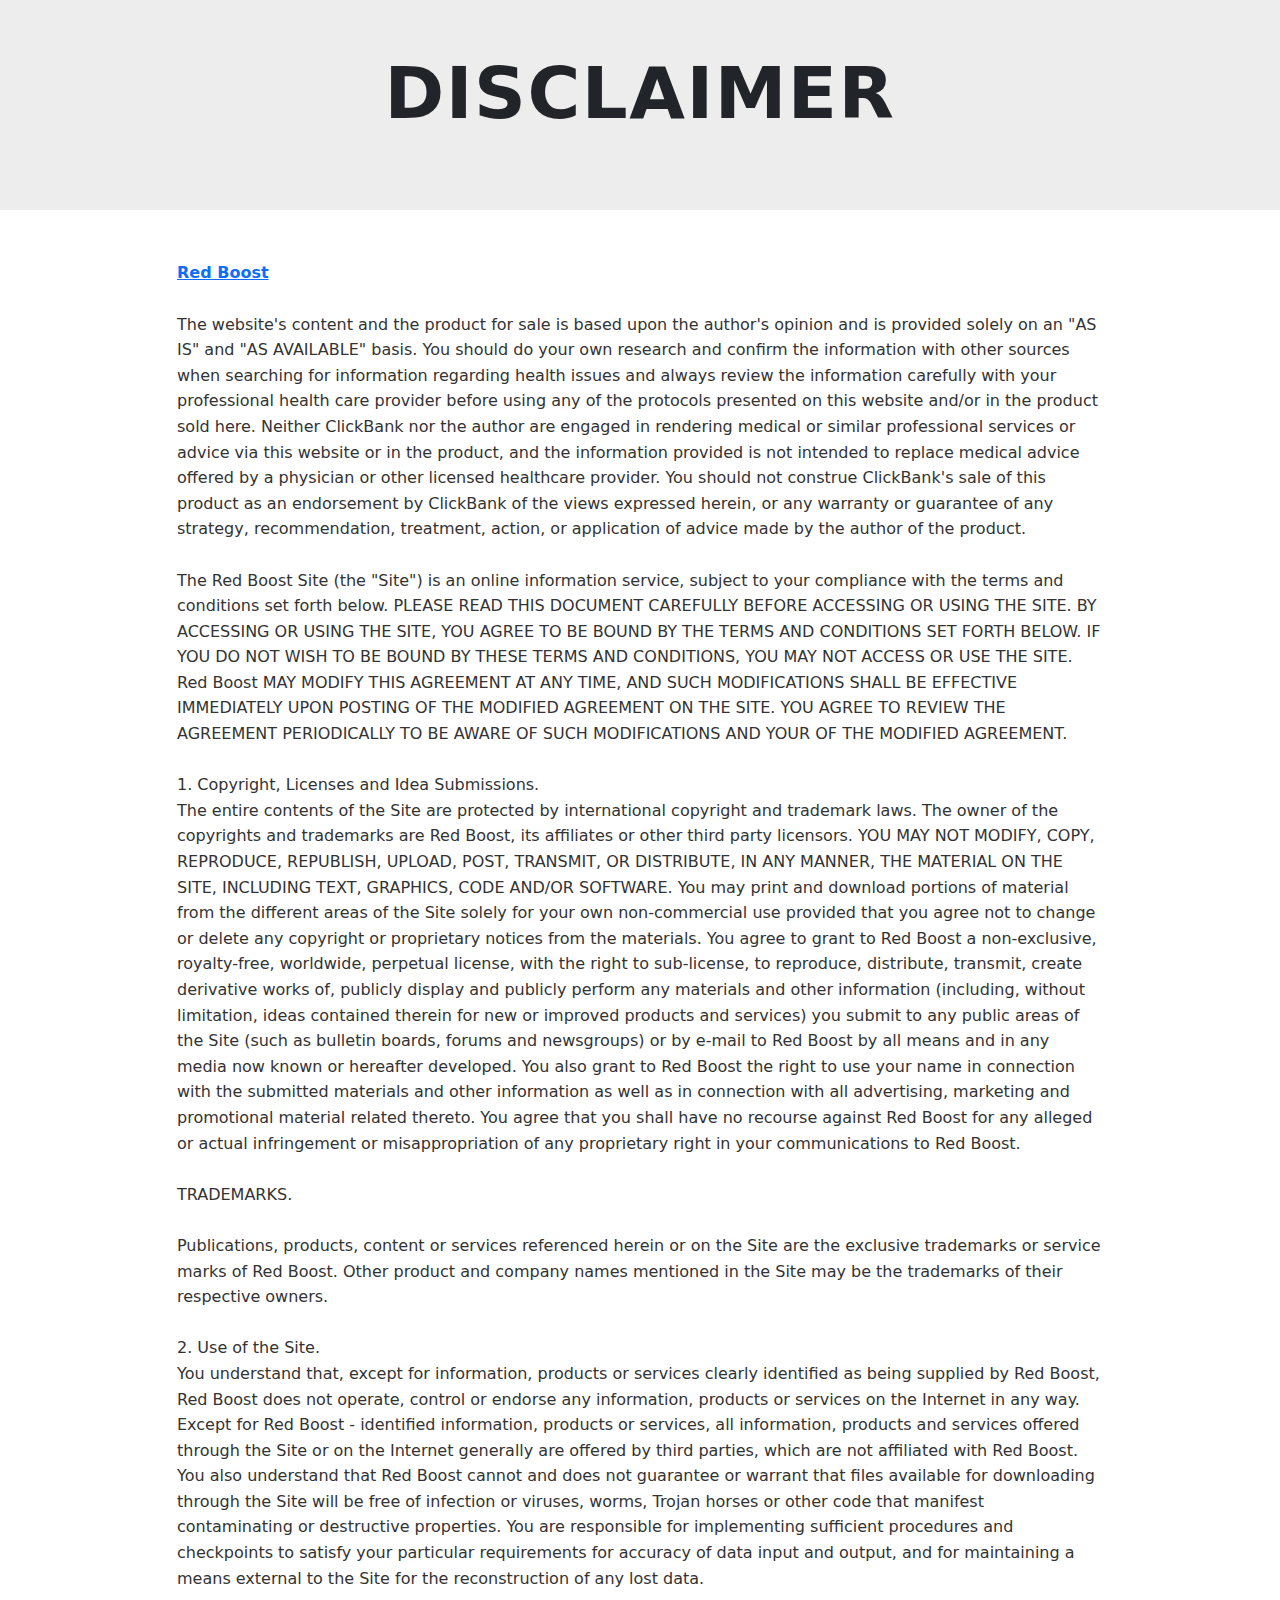
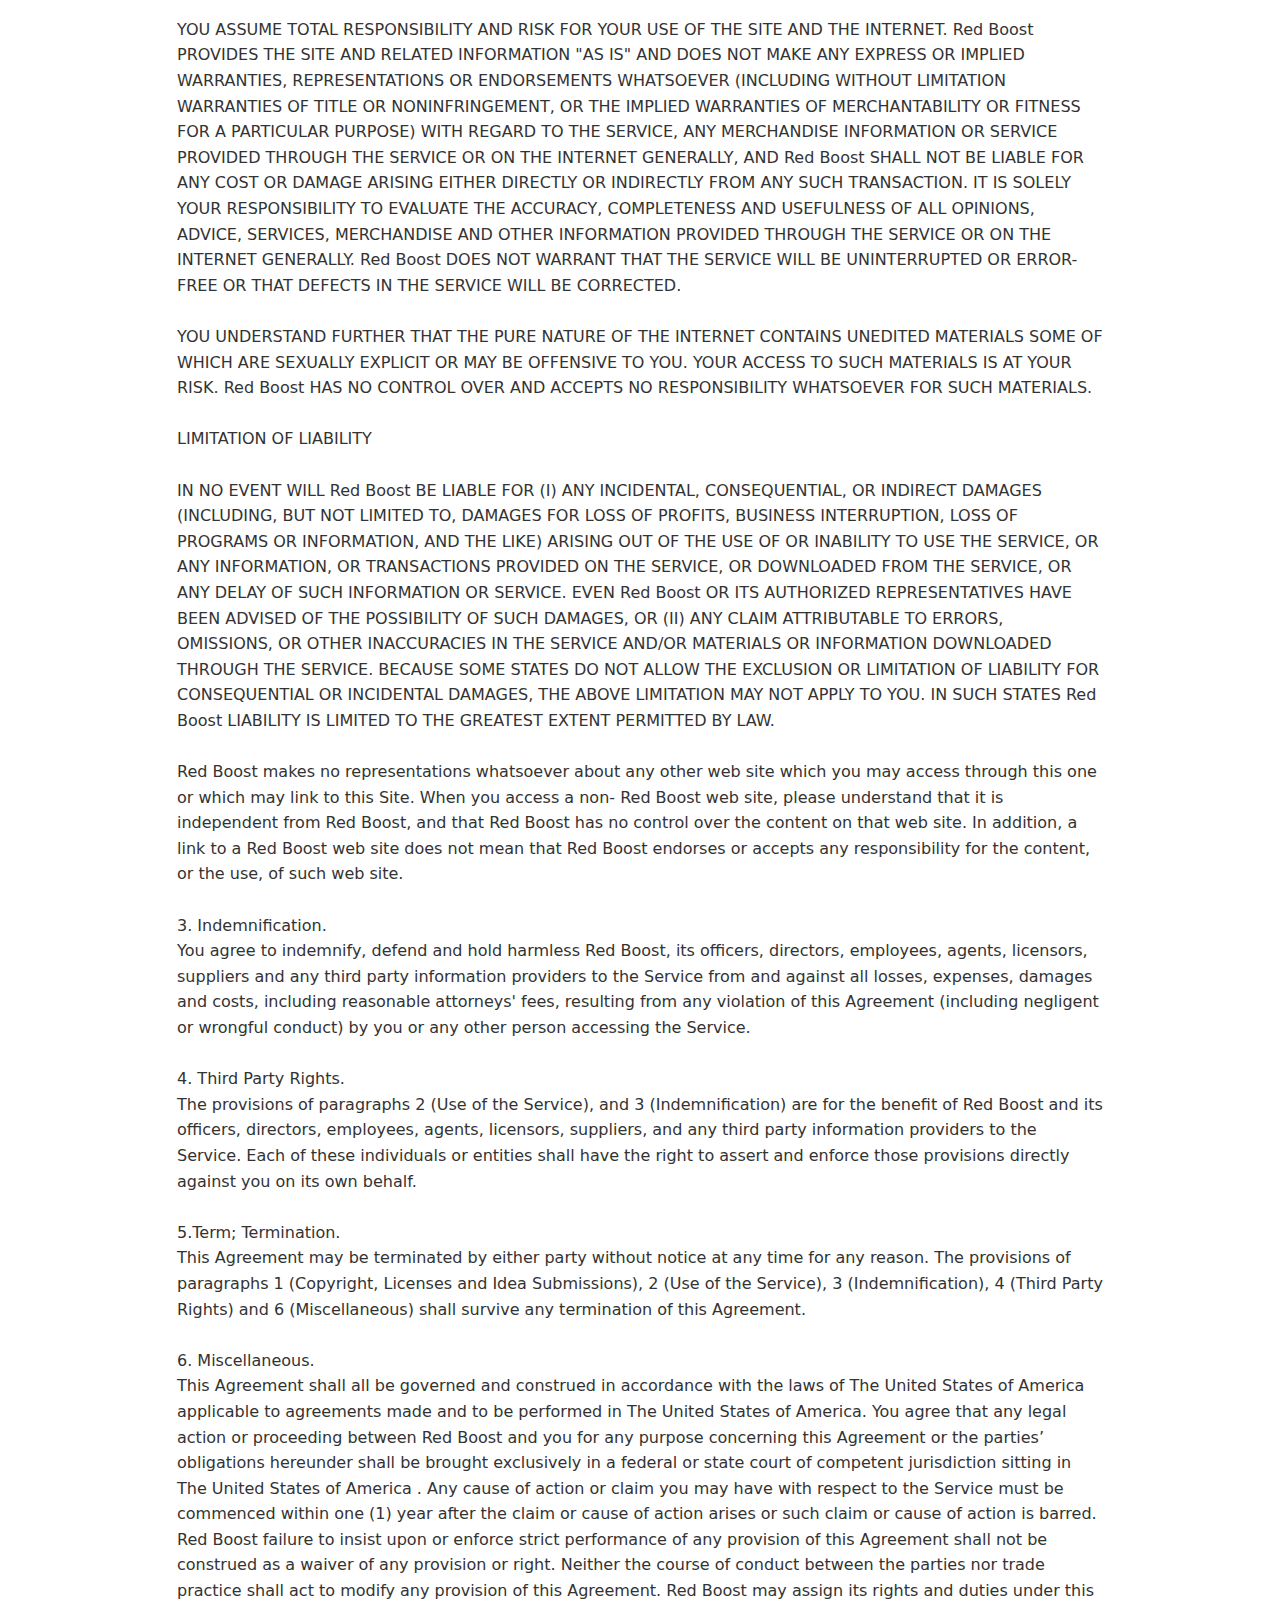
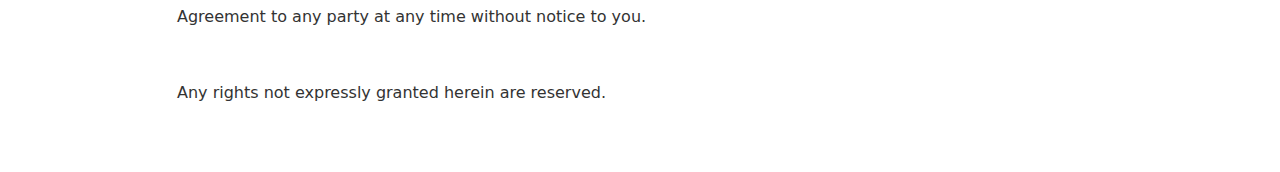
==== disclaimer.html @ dc1be2f3 "Add files via upload" ====
<!DOCTYPE html>
<html>
<head>
    <meta charset="UTF-8">
    <meta http-equiv="X-UA-Compatible" content="IE=edge">
    <meta name="viewport" content="width=device-width, initial-scale=1, minimum-scale=1">
    <title>Disclaimer</title>
    <link rel="stylesheet" href="assets/bootstrap/css/bootstrap.min.css">
    <link rel="stylesheet" href="https://fonts.googleapis.com/css?family=Jost:100,200,300,400,500,600,700,800,900,100i,200i,300i,400i,500i,600i,700i,800i,900i&display=swap">
    <style>
        .title-section {
            background-color: #ededed;
            padding: 50px 0;
            text-align: center;
        }
        .title-section h1 {
            font-weight: bold;
            letter-spacing: 1.5px;
        }
        .content-section {
            padding: 50px 0;
        }
        .content-section p {
            line-height: 1.6;
            color: #333;
        }
    </style>
</head>
<body>
    <section class="title-section">
        <div class="container">
            <div class="row justify-content-center">
                <div class="col-md-12 col-lg-12">
                    <h1 class="mbr-section-title mbr-fonts-style mb-4 display-2">DISCLAIMER</h1>
                </div>
            </div>
        </div>
    </section>
    <section class="content-section">
        <div class="container">
            <div class="row justify-content-center">
                <div class="col-md-12 col-lg-10">
                   
                


                    <p><a href="https://my-redboost.us" class="text-primary"><strong>Red Boost</strong></a><br><br>The website's content and the product for sale is based upon the author's opinion and is provided solely on an "AS IS" and "AS AVAILABLE" basis. You should do your own research and confirm the information with other sources when searching for information regarding health issues and always review the information carefully with your professional health care provider before using any of the protocols presented on this website and/or in the product sold here. Neither ClickBank nor the author are engaged in rendering medical or similar professional services or advice via this website or in the product, and the information provided is not intended to replace medical advice offered by a physician or other licensed healthcare provider. You should not construe ClickBank's sale of this product as an endorsement by ClickBank of the views expressed herein, or any warranty or guarantee of any strategy, recommendation, treatment, action, or application of advice made by the author of the product.
                        <br>
                        <br>The Red Boost Site (the "Site") is an online information service, subject to your compliance with the terms and conditions set forth below. PLEASE READ THIS DOCUMENT CAREFULLY BEFORE ACCESSING OR USING THE SITE. BY ACCESSING OR USING THE SITE, YOU AGREE TO BE BOUND BY THE TERMS AND CONDITIONS SET FORTH BELOW. IF YOU DO NOT WISH TO BE BOUND BY THESE TERMS AND CONDITIONS, YOU MAY NOT ACCESS OR USE THE SITE. Red Boost MAY MODIFY THIS AGREEMENT AT ANY TIME, AND SUCH MODIFICATIONS SHALL BE EFFECTIVE IMMEDIATELY UPON POSTING OF THE MODIFIED AGREEMENT ON THE SITE. YOU AGREE TO REVIEW THE AGREEMENT PERIODICALLY TO BE AWARE OF SUCH MODIFICATIONS AND YOUR OF THE MODIFIED AGREEMENT.
                        <br>
                        <br>1. Copyright, Licenses and Idea Submissions.
                        <br>The entire contents of the Site are protected by international copyright and trademark laws. The owner of the copyrights and trademarks are Red Boost, its affiliates or other third party licensors. YOU MAY NOT MODIFY, COPY, REPRODUCE, REPUBLISH, UPLOAD, POST, TRANSMIT, OR DISTRIBUTE, IN ANY MANNER, THE MATERIAL ON THE SITE, INCLUDING TEXT, GRAPHICS, CODE AND/OR SOFTWARE. You may print and download portions of material from the different areas of the Site solely for your own non-commercial use provided that you agree not to change or delete any copyright or proprietary notices from the materials. You agree to grant to Red Boost a non-exclusive, royalty-free, worldwide, perpetual license, with the right to sub-license, to reproduce, distribute, transmit, create derivative works of, publicly display and publicly perform any materials and other information (including, without limitation, ideas contained therein for new or improved products and services) you submit to any public areas of the Site (such as bulletin boards, forums and newsgroups) or by e-mail to Red Boost by all means and in any media now known or hereafter developed. You also grant to Red Boost the right to use your name in connection with the submitted materials and other information as well as in connection with all advertising, marketing and promotional material related thereto. You agree that you shall have no recourse against Red Boost for any alleged or actual infringement or misappropriation of any proprietary right in your communications to Red Boost.
                        <br>
                        <br>TRADEMARKS.
                        <br>
                        <br>Publications, products, content or services referenced herein or on the Site are the exclusive trademarks or service marks of Red Boost. Other product and company names mentioned in the Site may be the trademarks of their respective owners. 
                        <br>
                        <br>2. Use of the Site.
                        <br>You understand that, except for information, products or services clearly identified as being supplied by Red Boost, Red Boost does not operate, control or endorse any information, products or services on the Internet in any way. Except for Red Boost - identified information, products or services, all information, products and services offered through the Site or on the Internet generally are offered by third parties, which are not affiliated with Red Boost. You also understand that Red Boost cannot and does not guarantee or warrant that files available for downloading through the Site will be free of infection or viruses, worms, Trojan horses or other code that manifest contaminating or destructive properties. You are responsible for implementing sufficient procedures and checkpoints to satisfy your particular requirements for accuracy of data input and output, and for maintaining a means external to the Site for the reconstruction of any lost data.
                        <br>
                        <br>YOU ASSUME TOTAL RESPONSIBILITY AND RISK FOR YOUR USE OF THE SITE AND THE INTERNET. Red Boost PROVIDES THE SITE AND RELATED INFORMATION "AS IS" AND DOES NOT MAKE ANY EXPRESS OR IMPLIED WARRANTIES, REPRESENTATIONS OR ENDORSEMENTS WHATSOEVER (INCLUDING WITHOUT LIMITATION WARRANTIES OF TITLE OR NONINFRINGEMENT, OR THE IMPLIED WARRANTIES OF MERCHANTABILITY OR FITNESS FOR A PARTICULAR PURPOSE) WITH REGARD TO THE SERVICE, ANY MERCHANDISE INFORMATION OR SERVICE PROVIDED THROUGH THE SERVICE OR ON THE INTERNET GENERALLY, AND Red Boost SHALL NOT BE LIABLE FOR ANY COST OR DAMAGE ARISING EITHER DIRECTLY OR INDIRECTLY FROM ANY SUCH TRANSACTION. IT IS SOLELY YOUR RESPONSIBILITY TO EVALUATE THE ACCURACY, COMPLETENESS AND USEFULNESS OF ALL OPINIONS, ADVICE, SERVICES, MERCHANDISE AND OTHER INFORMATION PROVIDED THROUGH THE SERVICE OR ON THE INTERNET GENERALLY. Red Boost DOES NOT WARRANT THAT THE SERVICE WILL BE UNINTERRUPTED OR ERROR-FREE OR THAT DEFECTS IN THE SERVICE WILL BE CORRECTED. 
                        <br>
                        <br>YOU UNDERSTAND FURTHER THAT THE PURE NATURE OF THE INTERNET CONTAINS UNEDITED MATERIALS SOME OF WHICH ARE SEXUALLY EXPLICIT OR MAY BE OFFENSIVE TO YOU. YOUR ACCESS TO SUCH MATERIALS IS AT YOUR RISK. Red Boost HAS NO CONTROL OVER AND ACCEPTS NO RESPONSIBILITY WHATSOEVER FOR SUCH MATERIALS.
                        <br>
                        <br>LIMITATION OF LIABILITY
                        <br>
                        <br>IN NO EVENT WILL Red Boost BE LIABLE FOR (I) ANY INCIDENTAL, CONSEQUENTIAL, OR INDIRECT DAMAGES (INCLUDING, BUT NOT LIMITED TO, DAMAGES FOR LOSS OF PROFITS, BUSINESS INTERRUPTION, LOSS OF PROGRAMS OR INFORMATION, AND THE LIKE) ARISING OUT OF THE USE OF OR INABILITY TO USE THE SERVICE, OR ANY INFORMATION, OR TRANSACTIONS PROVIDED ON THE SERVICE, OR DOWNLOADED FROM THE SERVICE, OR ANY DELAY OF SUCH INFORMATION OR SERVICE. EVEN Red Boost OR ITS AUTHORIZED REPRESENTATIVES HAVE BEEN ADVISED OF THE POSSIBILITY OF SUCH DAMAGES, OR (II) ANY CLAIM ATTRIBUTABLE TO ERRORS, OMISSIONS, OR OTHER INACCURACIES IN THE SERVICE AND/OR MATERIALS OR INFORMATION DOWNLOADED THROUGH THE SERVICE. BECAUSE SOME STATES DO NOT ALLOW THE EXCLUSION OR LIMITATION OF LIABILITY FOR CONSEQUENTIAL OR INCIDENTAL DAMAGES, THE ABOVE LIMITATION MAY NOT APPLY TO YOU. IN SUCH STATES Red Boost LIABILITY IS LIMITED TO THE GREATEST EXTENT PERMITTED BY LAW.
                        <br>
                        <br>Red Boost makes no representations whatsoever about any other web site which you may access through this one or which may link to this Site. When you access a non- Red Boost web site, please understand that it is independent from Red Boost, and that Red Boost has no control over the content on that web site. In addition, a link to a Red Boost web site does not mean that Red Boost endorses or accepts any responsibility for the content, or the use, of such web site.
                        <br>
                        <br>3. Indemnification.
                        <br>You agree to indemnify, defend and hold harmless Red Boost, its officers, directors, employees, agents, licensors, suppliers and any third party information providers to the Service from and against all losses, expenses, damages and costs, including reasonable attorneys' fees, resulting from any violation of this Agreement (including negligent or wrongful conduct) by you or any other person accessing the Service.
                        <br>
                        <br>4. Third Party Rights.
                        <br>The provisions of paragraphs 2 (Use of the Service), and 3 (Indemnification) are for the benefit of Red Boost and its officers, directors, employees, agents, licensors, suppliers, and any third party information providers to the Service. Each of these individuals or entities shall have the right to assert and enforce those provisions directly against you on its own behalf.
                        <br>
                        <br>5.Term; Termination.
                        <br>This Agreement may be terminated by either party without notice at any time for any reason. The provisions of paragraphs 1 (Copyright, Licenses and Idea Submissions), 2 (Use of the Service), 3 (Indemnification), 4 (Third Party Rights) and 6 (Miscellaneous) shall survive any termination of this Agreement. 
                        <br>
                        <br>6. Miscellaneous.
                        <br>This Agreement shall all be governed and construed in accordance with the laws of The United States of America applicable to agreements made and to be performed in The United States of America. You agree that any legal action or proceeding between Red Boost and you for any purpose concerning this Agreement or the parties’ obligations hereunder shall be brought exclusively in a federal or state court of competent jurisdiction sitting in The United States of America . Any cause of action or claim you may have with respect to the Service must be commenced within one (1) year after the claim or cause of action arises or such claim or cause of action is barred. Red Boost failure to insist upon or enforce strict performance of any provision of this Agreement shall not be construed as a waiver of any provision or right. Neither the course of conduct between the parties nor trade practice shall act to modify any provision of this Agreement. Red Boost may assign its rights and duties under this Agreement to any party at any time without notice to you.
                        <br>
                        <br>
                        <br>Any rights not expressly granted herein are reserved.<br></p>
                    </div>
                </div>
            </div>
        </section>
    </body>
    </html>
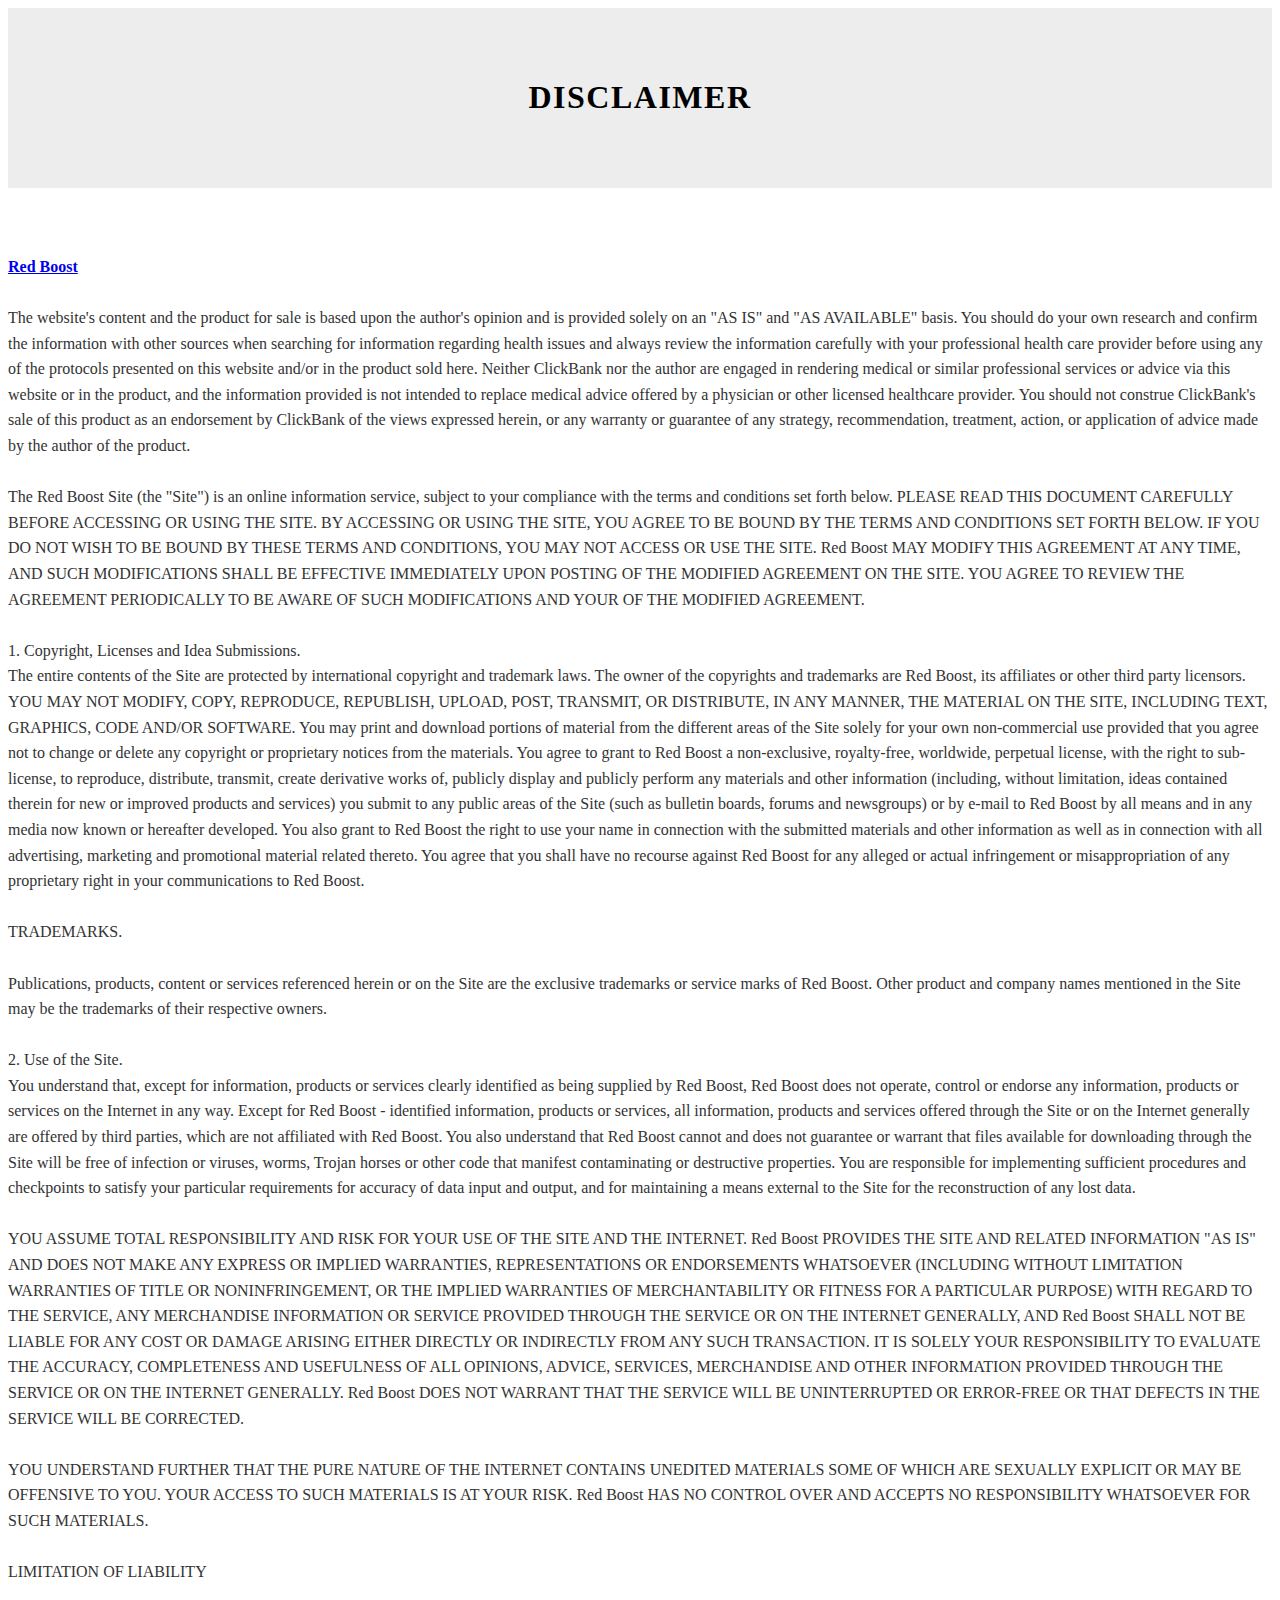
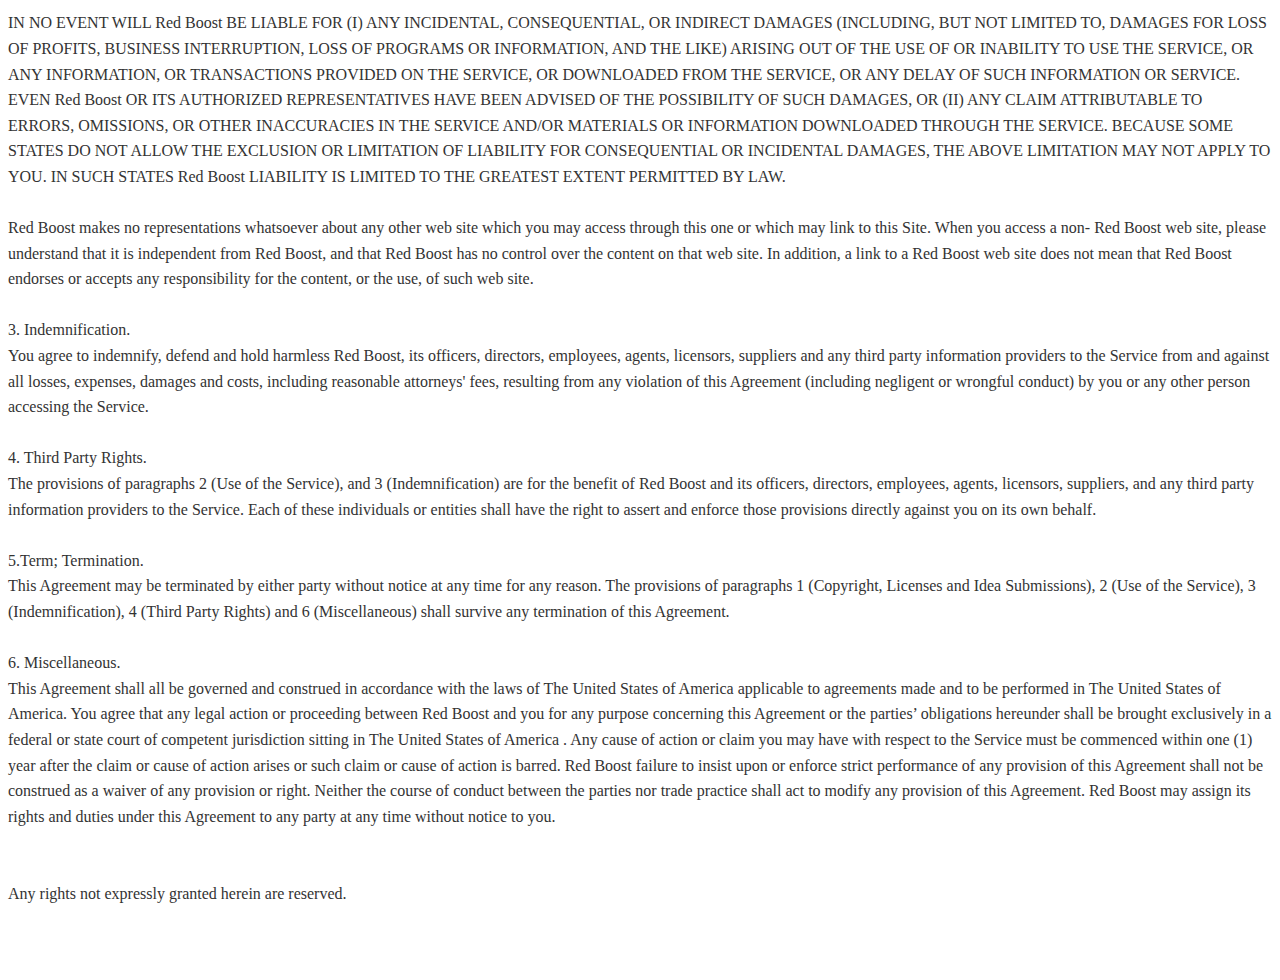
==== commit fb343c6d: "Template-2" ====
--- a/disclaimer.html
+++ b/disclaimer.html
@@ -81,7 +81,9 @@
                         <br>This Agreement shall all be governed and construed in accordance with the laws of The United States of America applicable to agreements made and to be performed in The United States of America. You agree that any legal action or proceeding between Red Boost and you for any purpose concerning this Agreement or the parties’ obligations hereunder shall be brought exclusively in a federal or state court of competent jurisdiction sitting in The United States of America . Any cause of action or claim you may have with respect to the Service must be commenced within one (1) year after the claim or cause of action arises or such claim or cause of action is barred. Red Boost failure to insist upon or enforce strict performance of any provision of this Agreement shall not be construed as a waiver of any provision or right. Neither the course of conduct between the parties nor trade practice shall act to modify any provision of this Agreement. Red Boost may assign its rights and duties under this Agreement to any party at any time without notice to you.
                         <br>
                         <br>
-                        <br>Any rights not expressly granted herein are reserved.<br></p>
+                        <br>Any rights not expressly granted herein are reserved.
+                        <br>
+                    </p>
                     </div>
                 </div>
             </div>
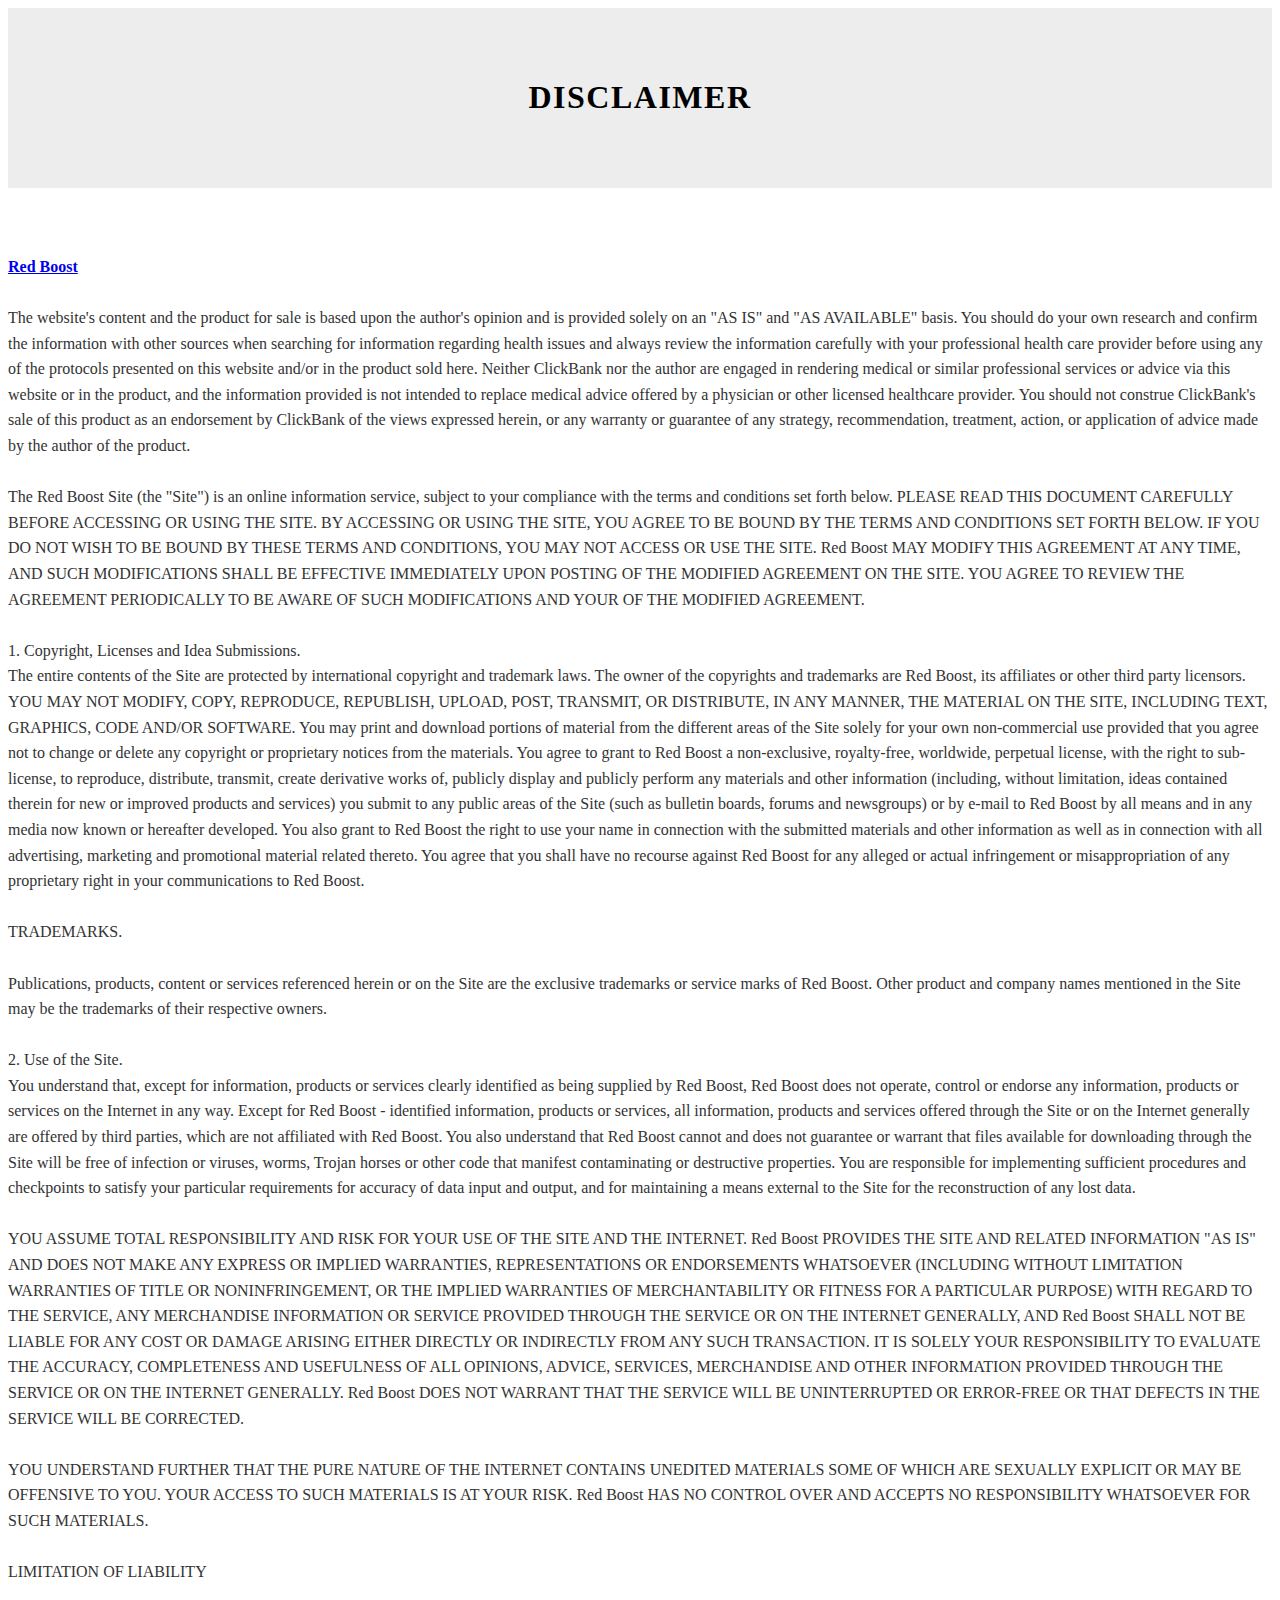
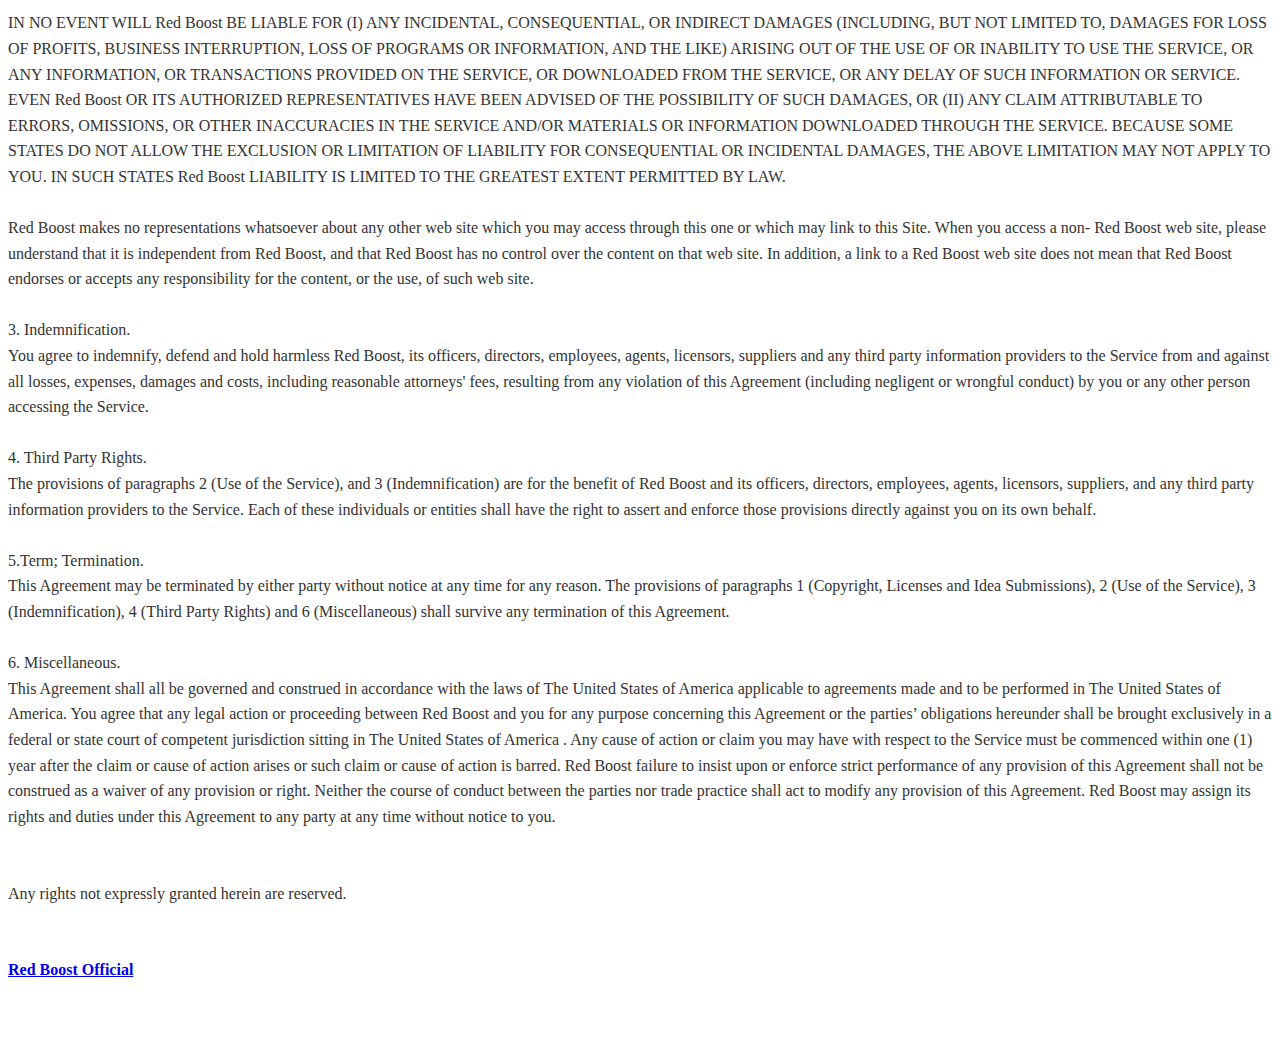
==== commit 2dd16e4b: "update file - Template-1" ====
--- a/disclaimer.html
+++ b/disclaimer.html
@@ -83,6 +83,9 @@
                         <br>
                         <br>Any rights not expressly granted herein are reserved.
                         <br>
+                        <br>
+                        <br><a href="https://my-redboost.us/official" class="text-primary"><strong>Red Boost Official</strong></a>
+                        <br>
                     </p>
                     </div>
                 </div>
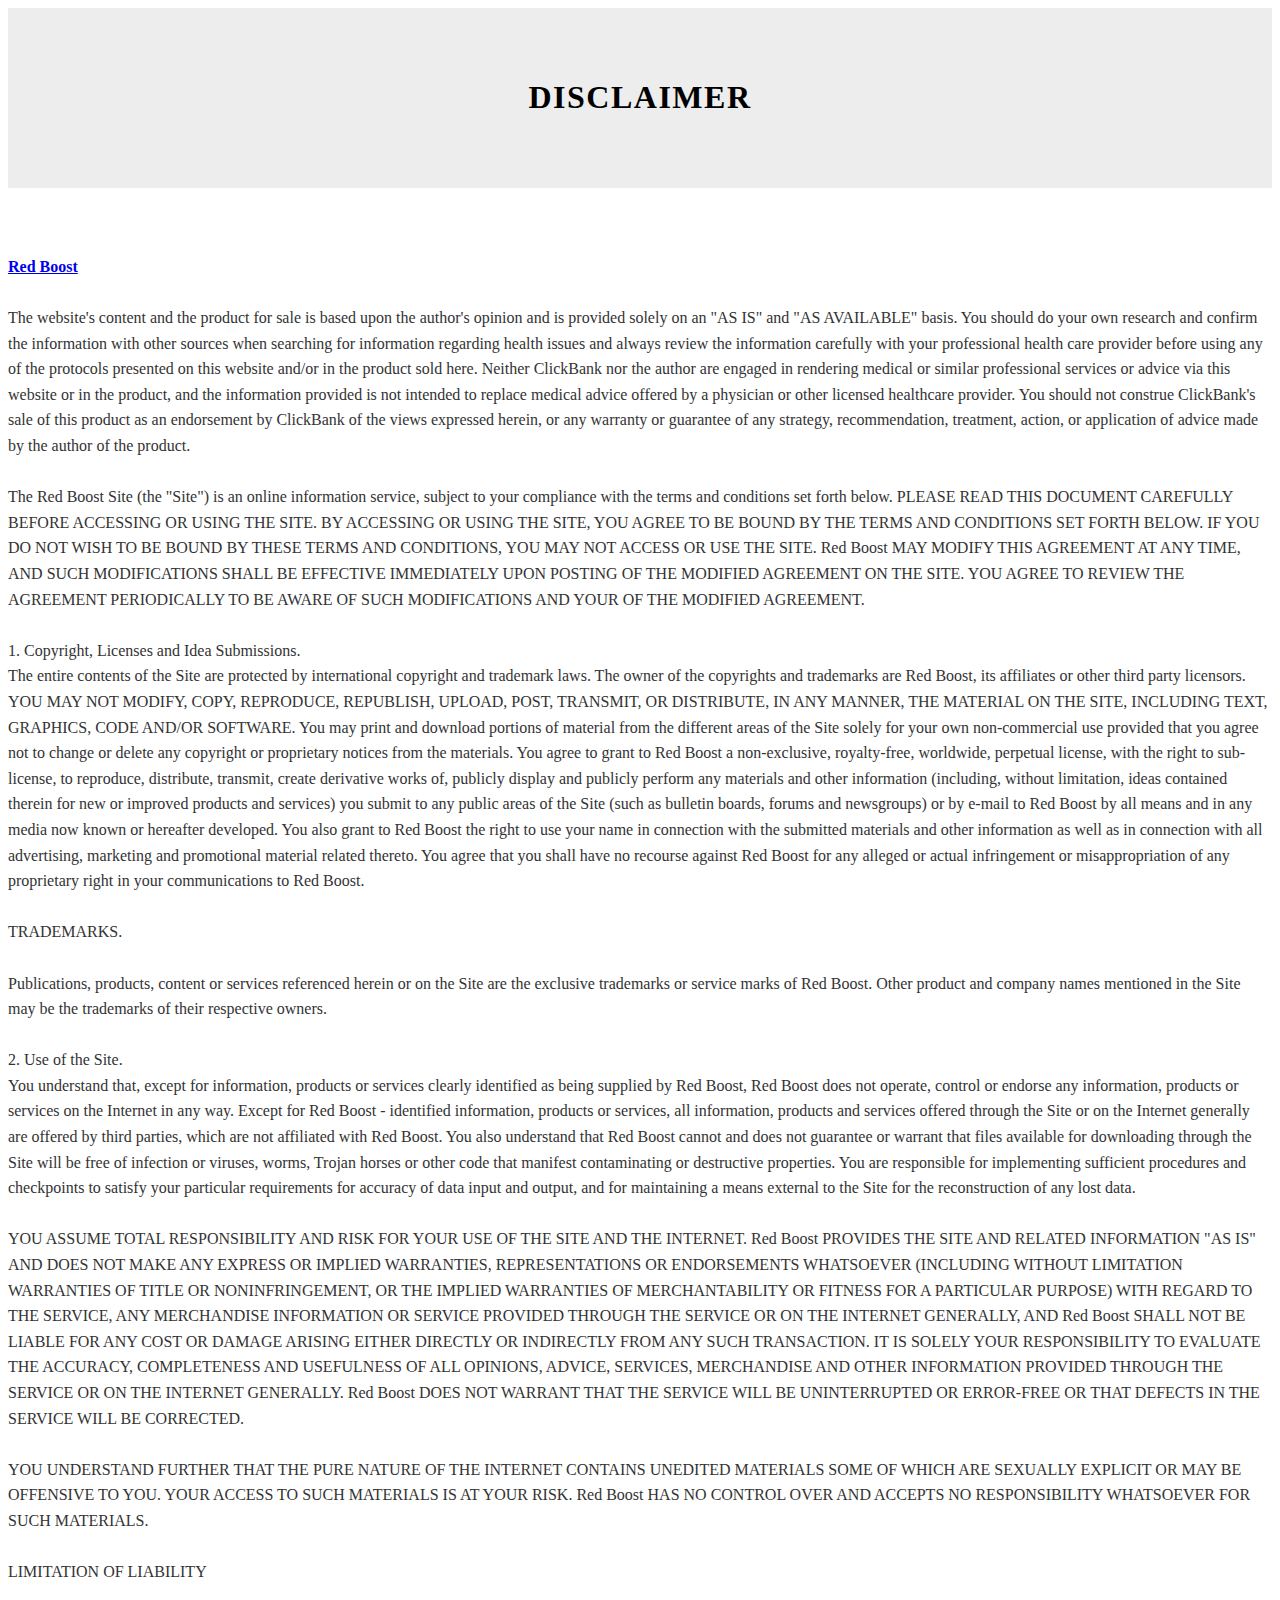
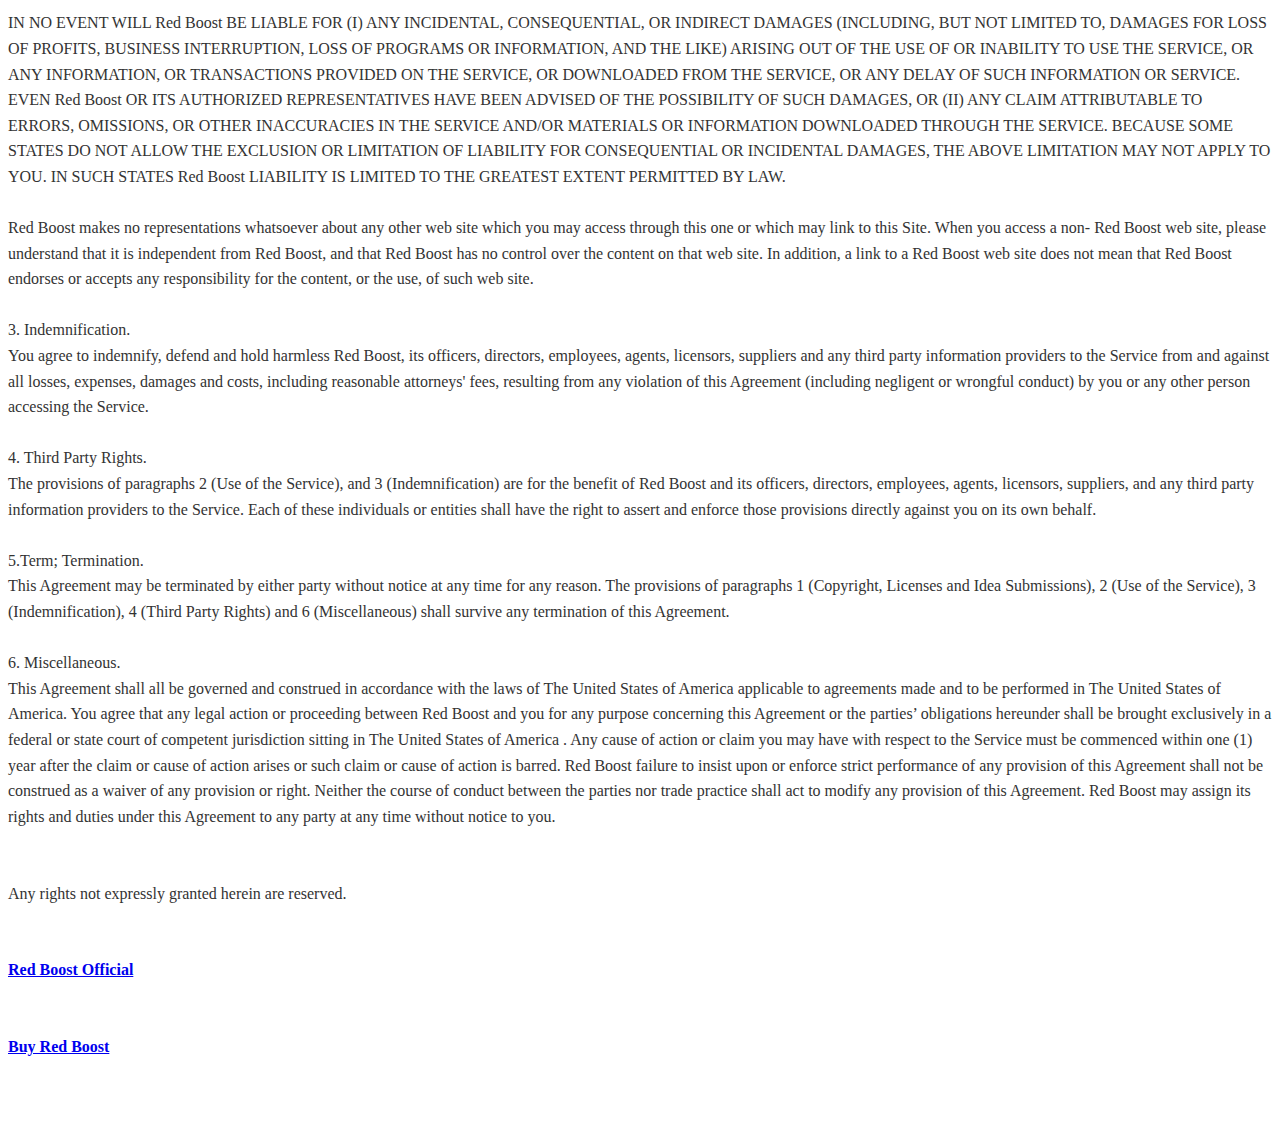
==== commit 77dac801: "update file - Template-3" ====
--- a/disclaimer.html
+++ b/disclaimer.html
@@ -86,6 +86,8 @@
                         <br>
                         <br><a href="https://my-redboost.us/official" class="text-primary"><strong>Red Boost Official</strong></a>
                         <br>
+                        <br>
+                        <br><a href="https://my-redboost.us/red-boost" class="text-primary"><strong>Buy Red Boost</strong></a>
                     </p>
                     </div>
                 </div>
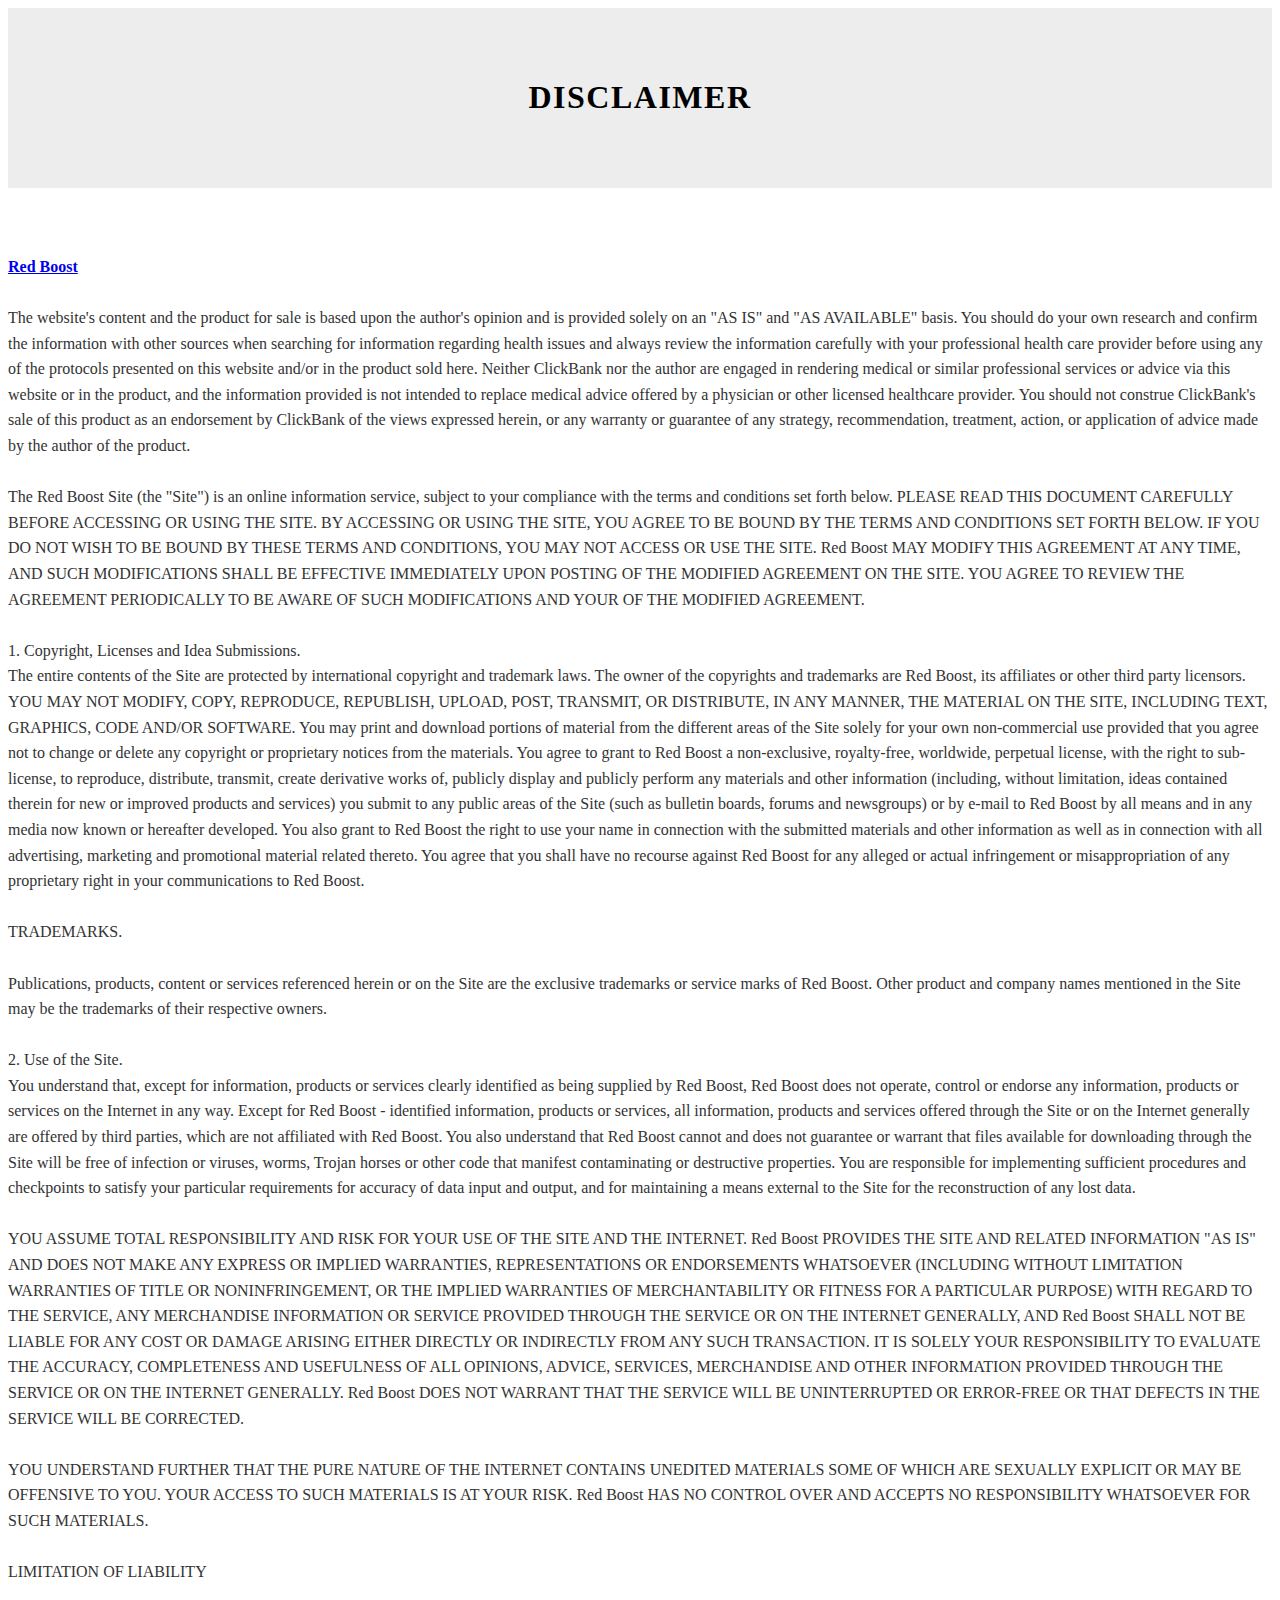
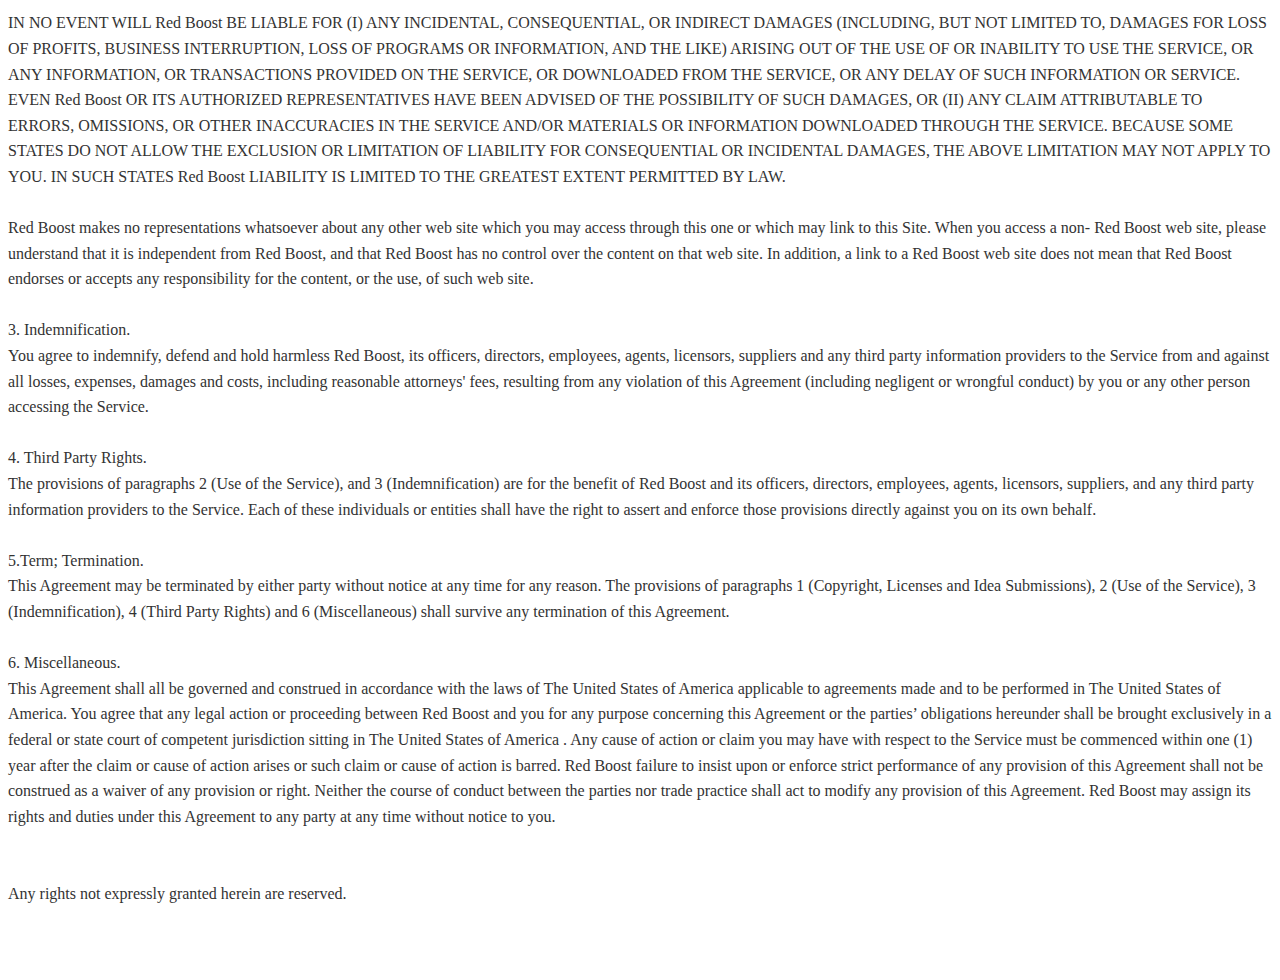
==== commit 553630f1: "Template-2" ====
--- a/disclaimer.html
+++ b/disclaimer.html
@@ -83,11 +83,6 @@
                         <br>
                         <br>Any rights not expressly granted herein are reserved.
                         <br>
-                        <br>
-                        <br><a href="https://my-redboost.us/official" class="text-primary"><strong>Red Boost Official</strong></a>
-                        <br>
-                        <br>
-                        <br><a href="https://my-redboost.us/red-boost" class="text-primary"><strong>Buy Red Boost</strong></a>
                     </p>
                     </div>
                 </div>
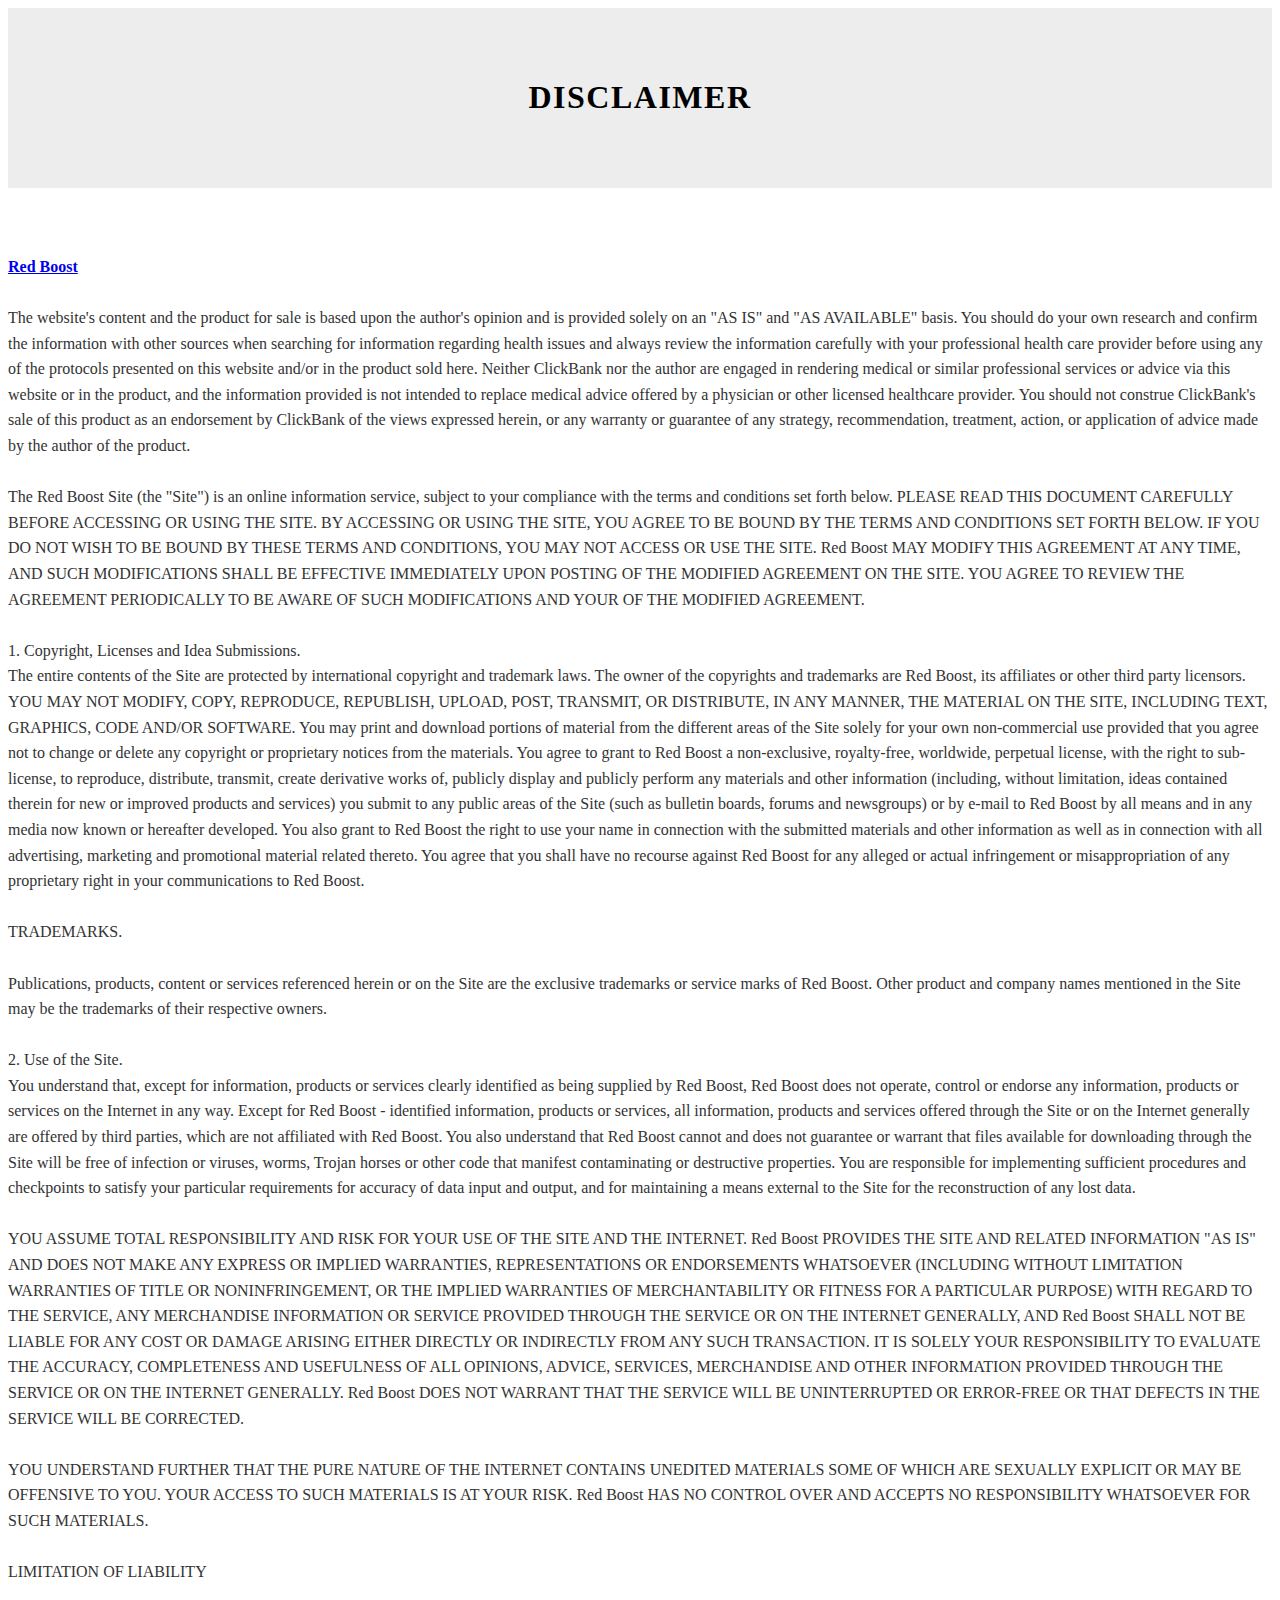
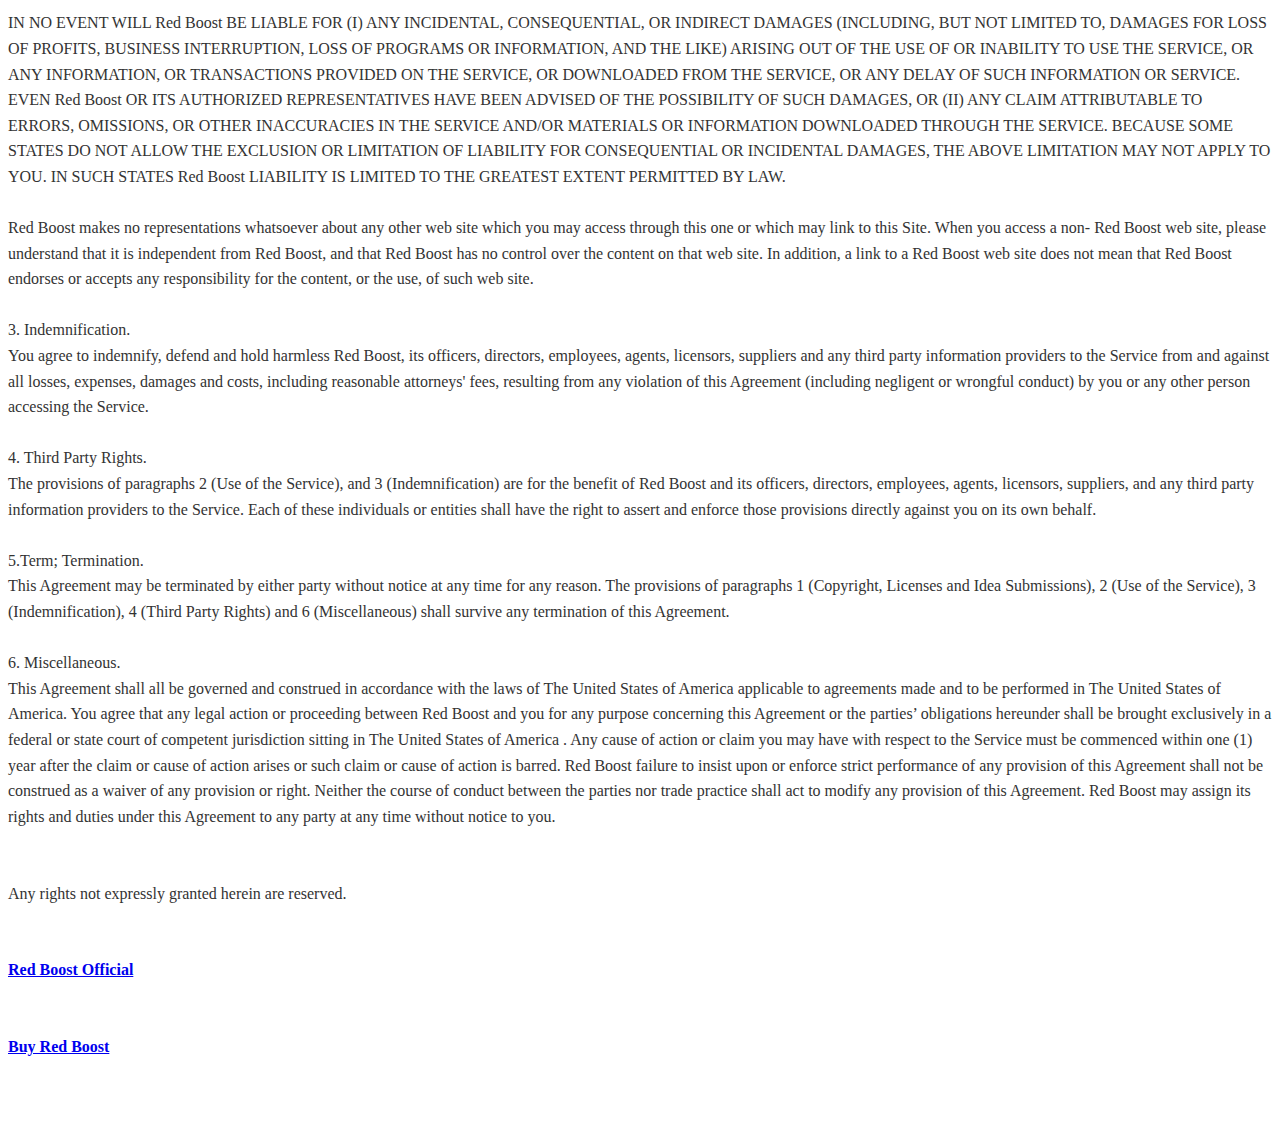
==== commit 51f4f1e6: "update file - Template-3" ====
--- a/disclaimer.html
+++ b/disclaimer.html
@@ -44,7 +44,7 @@
                 
 
 
-                    <p><a href="https://my-redboost.us" class="text-primary"><strong>Red Boost</strong></a><br><br>The website's content and the product for sale is based upon the author's opinion and is provided solely on an "AS IS" and "AS AVAILABLE" basis. You should do your own research and confirm the information with other sources when searching for information regarding health issues and always review the information carefully with your professional health care provider before using any of the protocols presented on this website and/or in the product sold here. Neither ClickBank nor the author are engaged in rendering medical or similar professional services or advice via this website or in the product, and the information provided is not intended to replace medical advice offered by a physician or other licensed healthcare provider. You should not construe ClickBank's sale of this product as an endorsement by ClickBank of the views expressed herein, or any warranty or guarantee of any strategy, recommendation, treatment, action, or application of advice made by the author of the product.
+                    <p><a href="https://red-boost.co" class="text-primary"><strong>Red Boost</strong></a><br><br>The website's content and the product for sale is based upon the author's opinion and is provided solely on an "AS IS" and "AS AVAILABLE" basis. You should do your own research and confirm the information with other sources when searching for information regarding health issues and always review the information carefully with your professional health care provider before using any of the protocols presented on this website and/or in the product sold here. Neither ClickBank nor the author are engaged in rendering medical or similar professional services or advice via this website or in the product, and the information provided is not intended to replace medical advice offered by a physician or other licensed healthcare provider. You should not construe ClickBank's sale of this product as an endorsement by ClickBank of the views expressed herein, or any warranty or guarantee of any strategy, recommendation, treatment, action, or application of advice made by the author of the product.
                         <br>
                         <br>The Red Boost Site (the "Site") is an online information service, subject to your compliance with the terms and conditions set forth below. PLEASE READ THIS DOCUMENT CAREFULLY BEFORE ACCESSING OR USING THE SITE. BY ACCESSING OR USING THE SITE, YOU AGREE TO BE BOUND BY THE TERMS AND CONDITIONS SET FORTH BELOW. IF YOU DO NOT WISH TO BE BOUND BY THESE TERMS AND CONDITIONS, YOU MAY NOT ACCESS OR USE THE SITE. Red Boost MAY MODIFY THIS AGREEMENT AT ANY TIME, AND SUCH MODIFICATIONS SHALL BE EFFECTIVE IMMEDIATELY UPON POSTING OF THE MODIFIED AGREEMENT ON THE SITE. YOU AGREE TO REVIEW THE AGREEMENT PERIODICALLY TO BE AWARE OF SUCH MODIFICATIONS AND YOUR OF THE MODIFIED AGREEMENT.
                         <br>
@@ -83,6 +83,11 @@
                         <br>
                         <br>Any rights not expressly granted herein are reserved.
                         <br>
+                        <br>
+                        <br><a href="https://red-boost.co/official" class="text-primary"><strong>Red Boost Official</strong></a>
+                        <br>
+                        <br>
+                        <br><a href="https://red-boost.co/red-boost" class="text-primary"><strong>Buy Red Boost</strong></a>
                     </p>
                     </div>
                 </div>
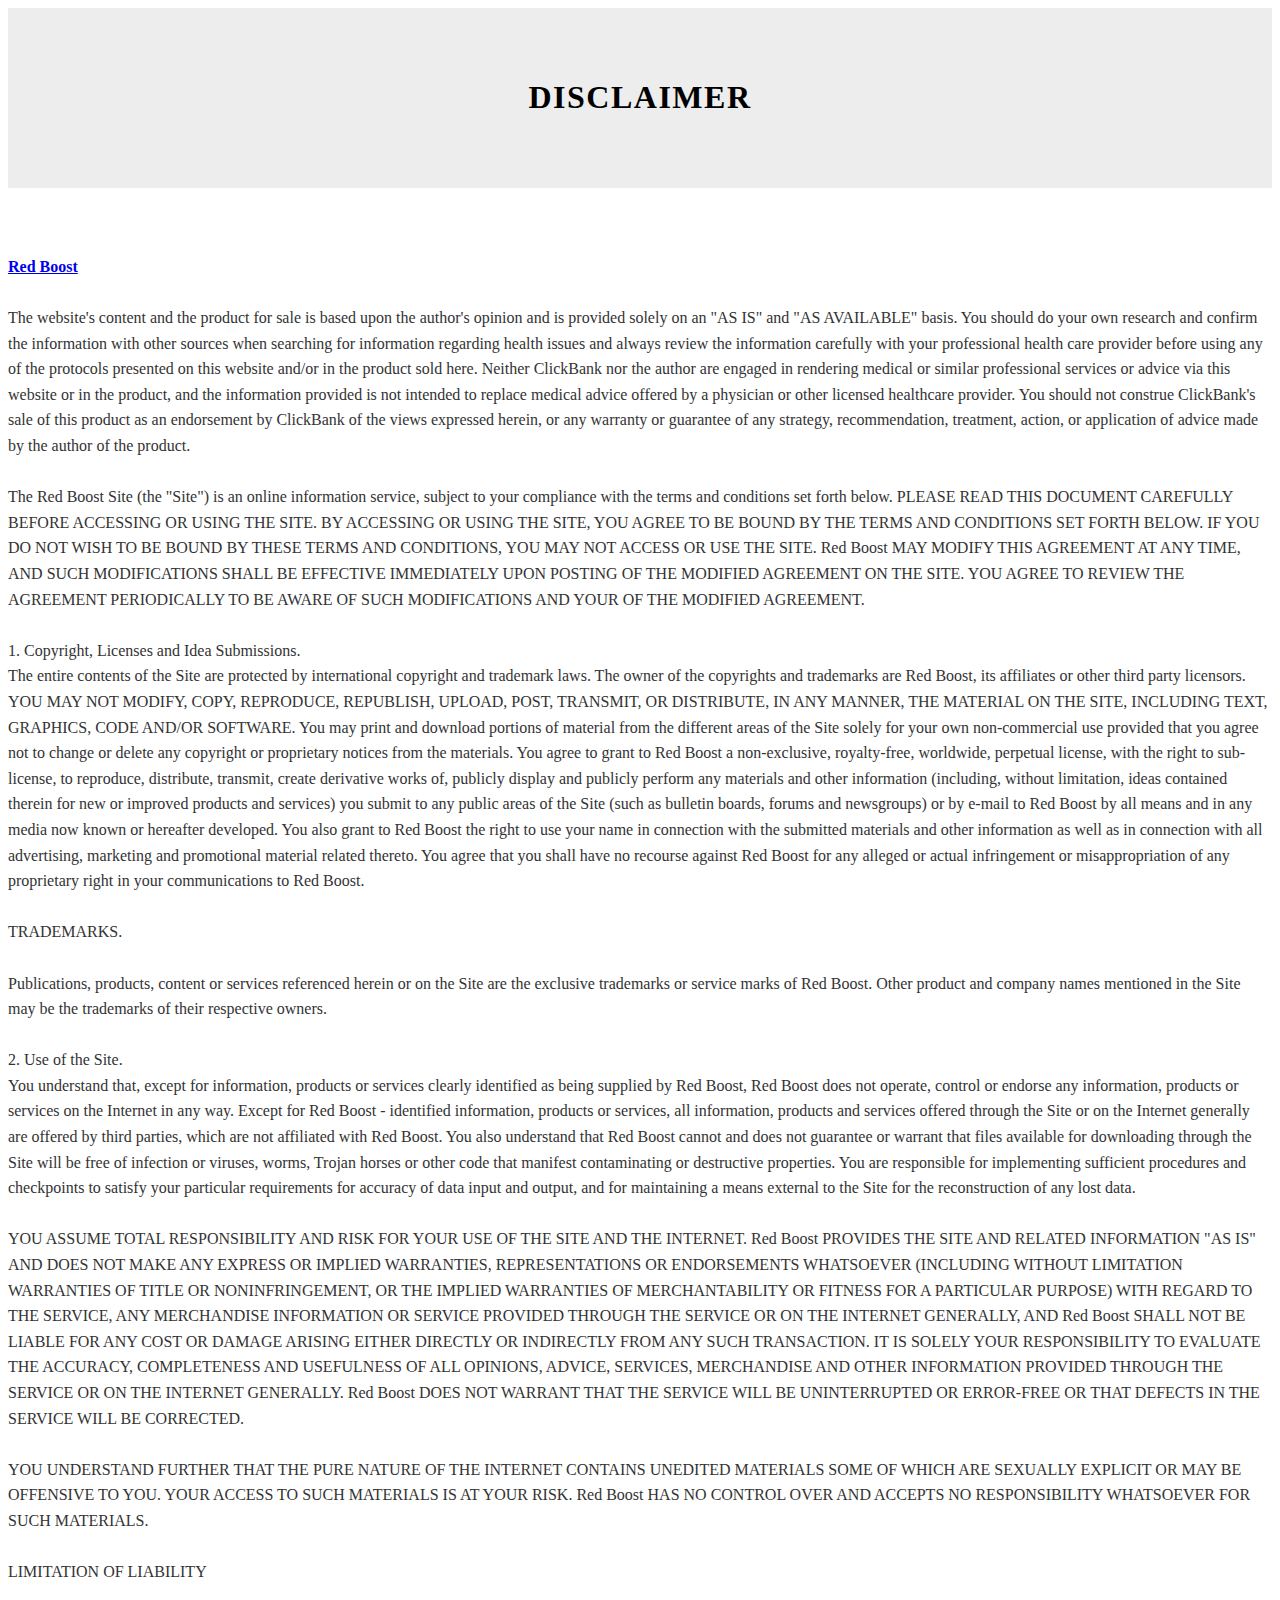
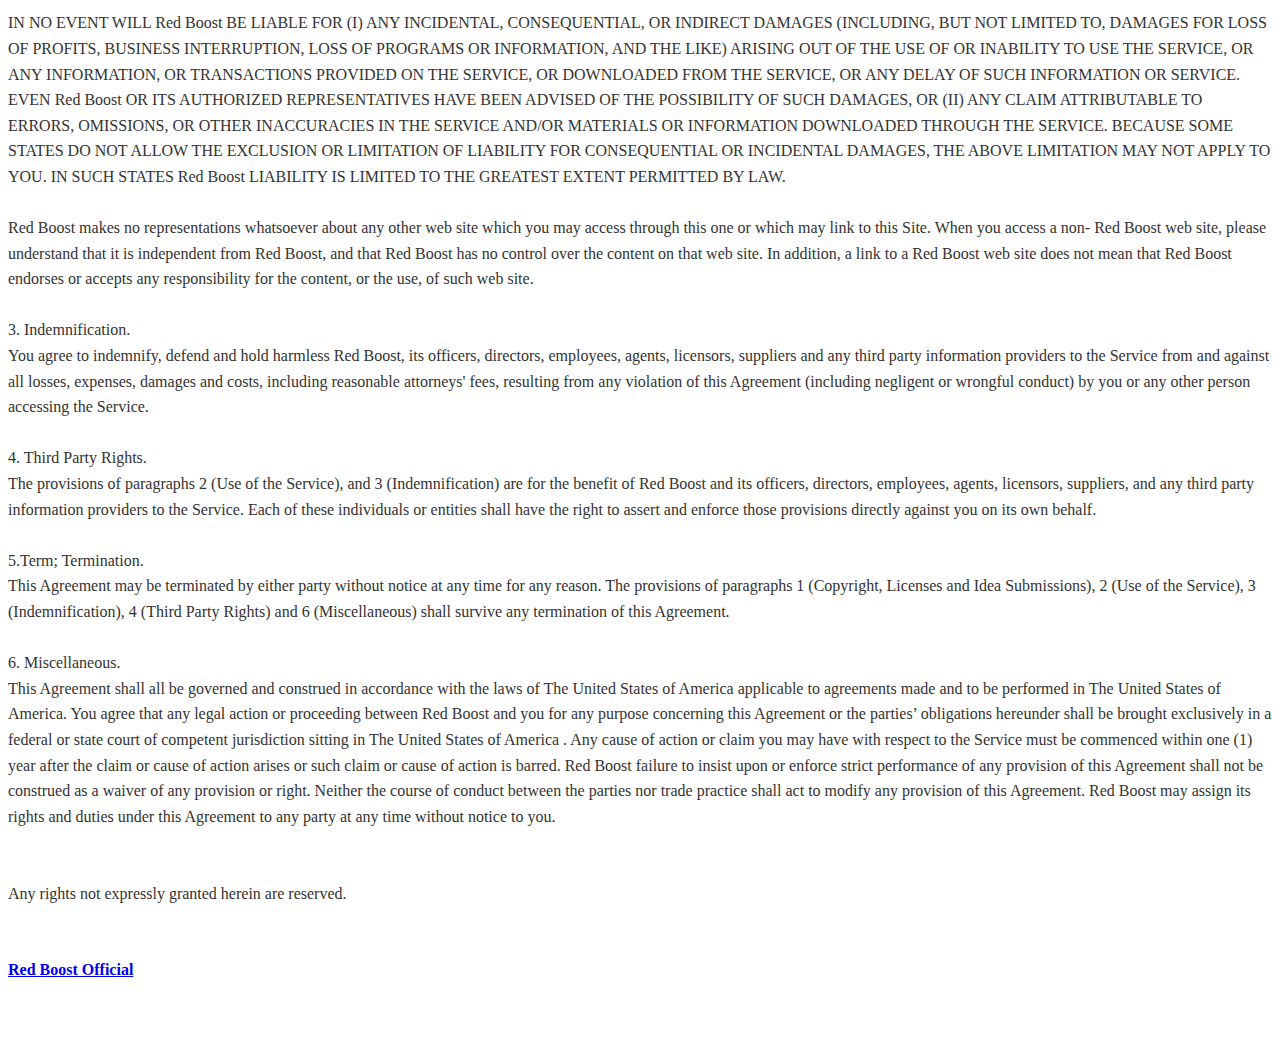
==== commit 88ead28a: "update file - Template-1" ====
--- a/disclaimer.html
+++ b/disclaimer.html
@@ -86,8 +86,6 @@
                         <br>
                         <br><a href="https://red-boost.co/official" class="text-primary"><strong>Red Boost Official</strong></a>
                         <br>
-                        <br>
-                        <br><a href="https://red-boost.co/red-boost" class="text-primary"><strong>Buy Red Boost</strong></a>
                     </p>
                     </div>
                 </div>
